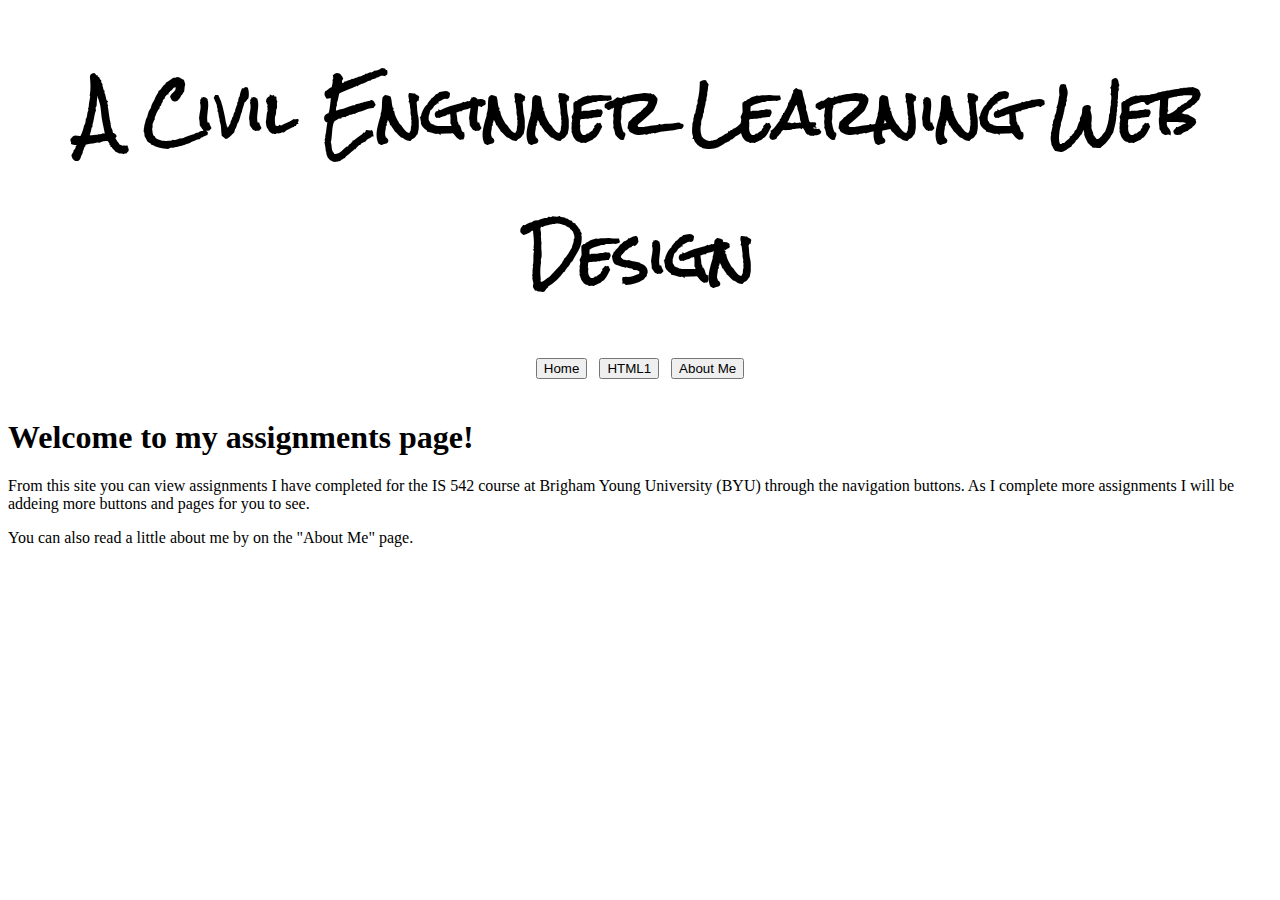
==== index.html @ 714d83fb "Added Google Fonts" ====
<!DOCTYPE html>
<html>
<head>
    <title>Project 1 Home</title>
    <meta charset="UTF-8" />
    <link href="styles/mainStyles.css" rel="stylesheet" />
    <link href='http://fonts.googleapis.com/css?family=Permanent+Marker|Muli|Happy+Monkey|IM+Fell+English|Rock+Salt' rel='stylesheet' type='text/css'>
</head>
<body>
	<header>
		<h1>A Civil Enginner Learning Web Design</h1>
		<nav>
			<a href="index.html"><button>Home</button></a>
			<a href="html1.html"><button>HTML1</button></a>
			<a href="aboutMe.html"><button>About Me</button></a>
		</nav>
	</header>
	<section id="homeSec" class="normalText">
		<h1>Welcome to my assignments page!</h1>
		<p>
			From this site you can view assignments I have completed for the IS 542 course at Brigham Young University (BYU) through the navigation buttons. As I complete more assignments I will be addeing more buttons and pages for you to see.
		</p>
		<p>
			You can also read a little about me by on the "About Me" page.
		</p>
	</section>
</body>
<script src="js/mainJS.js" type="text/javascript"></script>
<noscript>Hey you need to enable JavaScripts if you want to view this web page.</noscript>
</html>
---- styles/mainStyles.css ----
#aboutMeSec section{
	height:150px;
	width: 100%;
	border: 20px;
	border-color: black;
	transition: 1s;
}
#aboutMeSec img{
	height: 100%;
	float: left;
	padding-right: 50px;
}
/*
font-family: 'Permanent Marker', cursive;
font-family: 'Muli', sans-serif;
font-family: 'Happy Monkey', cursive;
font-family: 'IM Fell English', serif;
font-family: 'Rock Salt', cursive;
 */
#aboutMeSec p{
	padding-left: 15px;
}
header{
	position: relative;
	float: top;
	width: 100%;
	font-family:'Rock Salt',cursive;
	text-align: center;
	font-size: 30px;
}
header h1{
	10em;
	margin-bottom: 0px;
}

#aboutMeSec section:hover{
	height: 200px;
	transition: height 1s;
	font-size: large;
	margin: 0px;
	border: 0px;
	padding: 0px;
	color: blue;
	font-size: 20px;
}

#contentNavAndText{
	width: 100%
	position: absolute;
}
#contentNavAndText h1{
	font-family: 'Permanent Marker';
}
#contentNavAndText a,h2{
	font-family: 'Permanent Marker';
	color: black;
	font-size: 18px;
}
#docNav{
	position: fixed;
	width: 20%;
	/*border-right: solid;
	border-color:#000000;
	border-width:10px;*/
}
#html1Sec{
	width: 80%;
	margin: 0px;
	position: absolute;
	right: 0px;
	float: left;
	overflow:hidden;
}
/*
html{
	background: url(../images/water.jpg) no-repeat center center fixed; 
  -webkit-background-size: cover;
  -moz-background-size: cover;
  -o-background-size: cover;
  background-size: cover;
}
*/
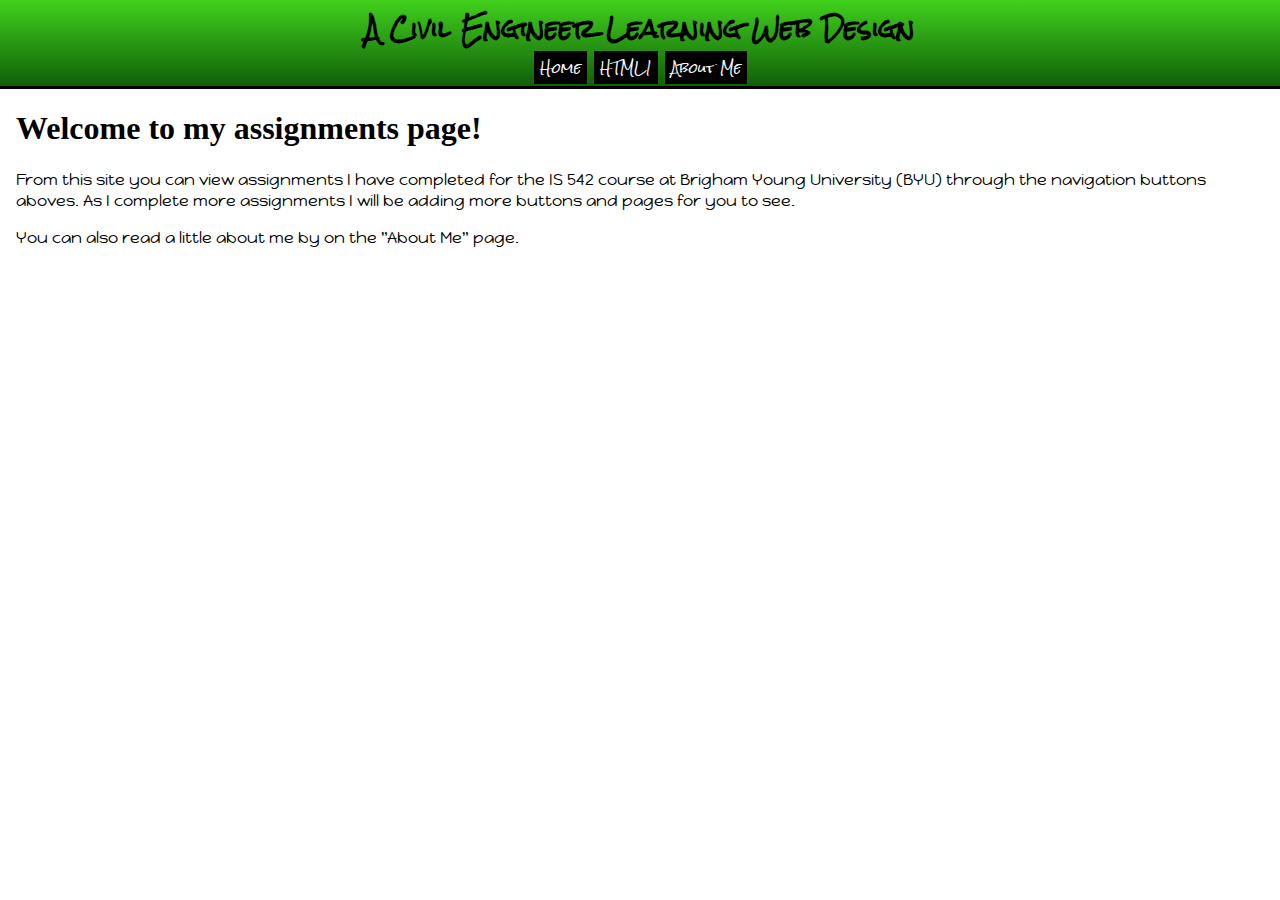
==== commit 217466b7: "Spelling corrections" ====
--- a/index.html
+++ b/index.html
@@ -8,7 +8,7 @@
 </head>
 <body>
 	<header>
-		<h1>A Civil Enginner Learning Web Design</h1>
+		<h1>A Civil Engineer Learning Web Design</h1>
 		<nav>
 			<a href="index.html"><button>Home</button></a>
 			<a href="html1.html"><button>HTML1</button></a>
@@ -18,7 +18,7 @@
 	<section id="homeSec" class="normalText">
 		<h1>Welcome to my assignments page!</h1>
 		<p>
-			From this site you can view assignments I have completed for the IS 542 course at Brigham Young University (BYU) through the navigation buttons. As I complete more assignments I will be addeing more buttons and pages for you to see.
+			From this site you can view assignments I have completed for the IS 542 course at Brigham Young University (BYU) through the navigation buttons aboves. As I complete more assignments I will be adding more buttons and pages for you to see.
 		</p>
 		<p>
 			You can also read a little about me by on the "About Me" page.
--- a/styles/mainStyles.css
+++ b/styles/mainStyles.css
@@ -1,15 +1,3 @@
-#aboutMeSec section{
-	height:150px;
-	width: 100%;
-	border: 20px;
-	border-color: black;
-	transition: 1s;
-}
-#aboutMeSec img{
-	height: 100%;
-	float: left;
-	padding-right: 50px;
-}
 /*
 font-family: 'Permanent Marker', cursive;
 font-family: 'Muli', sans-serif;
@@ -17,66 +5,163 @@
 font-family: 'IM Fell English', serif;
 font-family: 'Rock Salt', cursive;
  */
-#aboutMeSec p{
-	padding-left: 15px;
+/*This is the general styling section*/
+body{
+	margin:0 0 0 0;
 }
+h1, h2, h3{
+        font-family: 'Permanent Marker';
+}
+h2{
+	/*font-size:18px;*/
+	font-size:1.0em;
+}
+h3{
+	font-size: 1.0em;
+}
+p, li{
+        font-family:'Happy Monkey', cursive;
+        font-size:1.0em;
+}
+
 header{
-	position: relative;
-	float: top;
-	width: 100%;
-	font-family:'Rock Salt',cursive;
-	text-align: center;
-	font-size: 30px;
+	border-bottom-style:solid;
+    background: linear-gradient(rgb(65, 209, 29), rgb(16, 95, 9));
+}
+header nav a{
+	/*height: 30px;*/
+	margin: 0 0 0 0;
+	padding: 0 0 0 0;
+}
+header, header h1{
+        position: static;
+        top: 0px;
+        width: 100%;
+        font-family:'Rock Salt',cursive;
+        text-align: center;
+        font-size: 100%;
 }
 header h1{
-	10em;
-	margin-bottom: 0px;
+        height:2em;
+        margin-bottom: 0px;
+        margin-top: 0px;
+        font-size:1.5em;
+}
+/*This is the main navigation styling*/
+header button{
+	font-family:'Rock Salt',cursive;
+	background:#000000;
+	border:#000000;
+	color: rgb(247, 247, 247);
+}
+header button:hover{
+	background:rgb(20, 111, 34);
+}
+/*This is the Home page styling*/
+#homeSec{
+	margin:1em;
+}
+/*This is the About Me page styling*/
+#aboutMeSec h1{
+	text-decoration:underline;
+	margin-left:1em;
+}
+.contactMe{
+        font-family:'Muli', sans-serif;
+        text-decoration: none;
+        float:left;
+        margin-left:1em;
+}
+div.txtWithImg {
+	margin: 1em;
+	position: relative;
+	width: 30em;
+	height: 20em;
+	border: 0.2em solid #000;
+	overflow: hidden;
+	float: left;
+}	
+	div.txtWithImg div img{
+		height:100%;
+	}
+	div.txtWithImg div {
+		width: 100%;
+		height: 100%;
+		position: absolute;
+		top: 0;
+		left: 0;
+   		-webkit-transition: left 1s ease-in-out;
+   		-ms-transition: left 1s ease-in-out;
+   		-moz-transition: left 1s ease-in-out;
+   		-o-transition: left 1s ease-in-out;
+   		transition: left 1s ease-in-out;
+   		background: linear-gradient(rgb(237, 243, 235), rgb(183, 187, 182));
+	}
+	div.txtWithImg div.imgTxt{
+		font-family: 'Happy Monkey', cursive;
+		width: 28em;
+		height: 18em;
+		padding: 1em;
+		text-align:justify;
+		font-size:1.0em;
+	}
+	div.txtWithImg div.txtImg {
+		text-align:center;
+		z-index: 1000;
+	}		
+	
+div.txtWithImg:hover div.txtImg {
+	-webkit-transition: left 1s ease-in-out;
+	-ms-transition: left 1s ease-in-out;
+	-moz-transition: left 1s ease-in-out;
+	-o-transition: left 1s ease-in-out;
+	-webkit-transition: left 1s ease-in-out;
+	left: -40em;
 }
 
-#aboutMeSec section:hover{
-	height: 200px;
-	transition: height 1s;
-	font-size: large;
-	margin: 0px;
-	border: 0px;
-	padding: 0px;
-	color: blue;
-	font-size: 20px;
+/*This is the HTML1 page styling*/
+#contentNavAndText{
+        width: 100%
+        position: absolute;
 }
 
-#contentNavAndText{
-	width: 100%
-	position: absolute;
+
+#contentNavAndText a{
+        font-family: 'Permanent Marker';
+        color: black;
+        text-decoration:none;
 }
-#contentNavAndText h1{
-	font-family: 'Permanent Marker';
-}
-#contentNavAndText a,h2{
-	font-family: 'Permanent Marker';
-	color: black;
-	font-size: 18px;
+#contentNavAndText a:hover{
+        color:#0000FF;
+        font-size:1.2em;
 }
 #docNav{
-	position: fixed;
-	width: 20%;
-	/*border-right: solid;
-	border-color:#000000;
-	border-width:10px;*/
+        position: fixed;
+        width: 14%;
+        overflow:auto;
+        margin-left: 2%;
+        margin-right: 2%
+        /*border-right: solid;
+        border-color:#000000;
+        border-width:10px;*/
 }
 #html1Sec{
-	width: 80%;
-	margin: 0px;
-	position: absolute;
-	right: 0px;
-	float: left;
-	overflow:hidden;
+        width: 80%;
+        margin: 0px;
+        position: absolute;
+        right: 0px;
+        float: left;
+        overflow:hidden;
+        border-left-style: solid;
+		padding-left: 2%;
 }
+
 /*
 html{
-	background: url(../images/water.jpg) no-repeat center center fixed; 
+        background: url(../images/water.jpg) no-repeat center center fixed; 
   -webkit-background-size: cover;
   -moz-background-size: cover;
   -o-background-size: cover;
   background-size: cover;
 }
-*/
+*/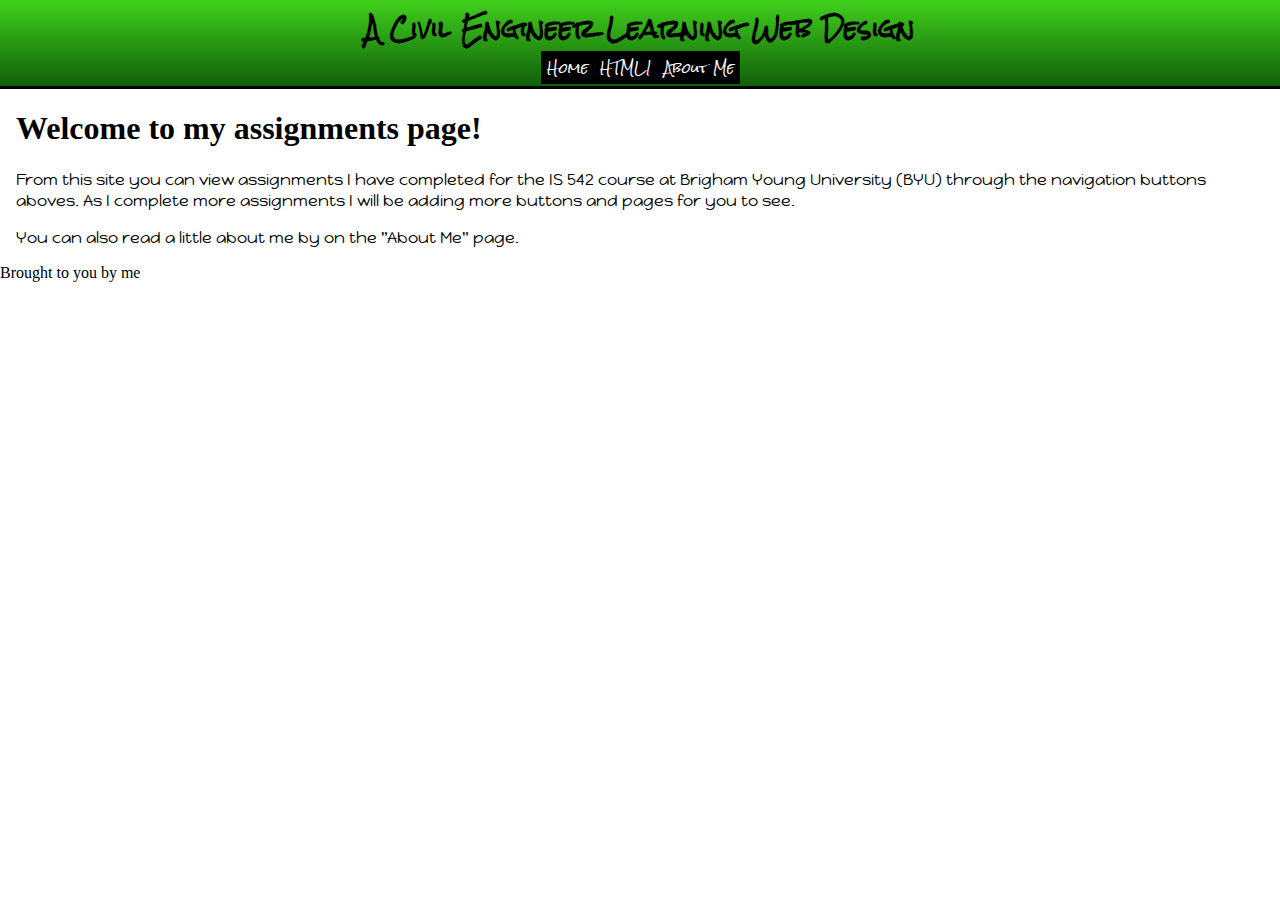
==== commit 60ea9fdb: "Added JavaScript" ====
--- a/index.html
+++ b/index.html
@@ -5,16 +5,10 @@
     <meta charset="UTF-8" />
     <link href="styles/mainStyles.css" rel="stylesheet" />
     <link href='http://fonts.googleapis.com/css?family=Permanent+Marker|Muli|Happy+Monkey|IM+Fell+English|Rock+Salt' rel='stylesheet' type='text/css'>
+	<script src="js/mainJS.js" type="text/javascript"></script>
 </head>
 <body>
-	<header>
-		<h1>A Civil Engineer Learning Web Design</h1>
-		<nav>
-			<a href="index.html"><button>Home</button></a>
-			<a href="html1.html"><button>HTML1</button></a>
-			<a href="aboutMe.html"><button>About Me</button></a>
-		</nav>
-	</header>
+<div id="content">
 	<section id="homeSec" class="normalText">
 		<h1>Welcome to my assignments page!</h1>
 		<p>
@@ -24,7 +18,8 @@
 			You can also read a little about me by on the "About Me" page.
 		</p>
 	</section>
+</div>
 </body>
-<script src="js/mainJS.js" type="text/javascript"></script>
+
 <noscript>Hey you need to enable JavaScripts if you want to view this web page.</noscript>
 </html>--- a/styles/mainStyles.css
+++ b/styles/mainStyles.css
@@ -26,6 +26,7 @@
 
 header{
 	border-bottom-style:solid;
+	background: rgb(65,209,29); /*this is for tablets*/
     background: linear-gradient(rgb(65, 209, 29), rgb(16, 95, 9));
 }
 header nav a{
@@ -90,6 +91,7 @@
 		position: absolute;
 		top: 0;
 		left: 0;
+		background: gray;/*this is for tablets*/
    		-webkit-transition: left 1s ease-in-out;
    		-ms-transition: left 1s ease-in-out;
    		-moz-transition: left 1s ease-in-out;
@@ -154,14 +156,4 @@
         overflow:hidden;
         border-left-style: solid;
 		padding-left: 2%;
-}
-
-/*
-html{
-        background: url(../images/water.jpg) no-repeat center center fixed; 
-  -webkit-background-size: cover;
-  -moz-background-size: cover;
-  -o-background-size: cover;
-  background-size: cover;
-}
-*/+}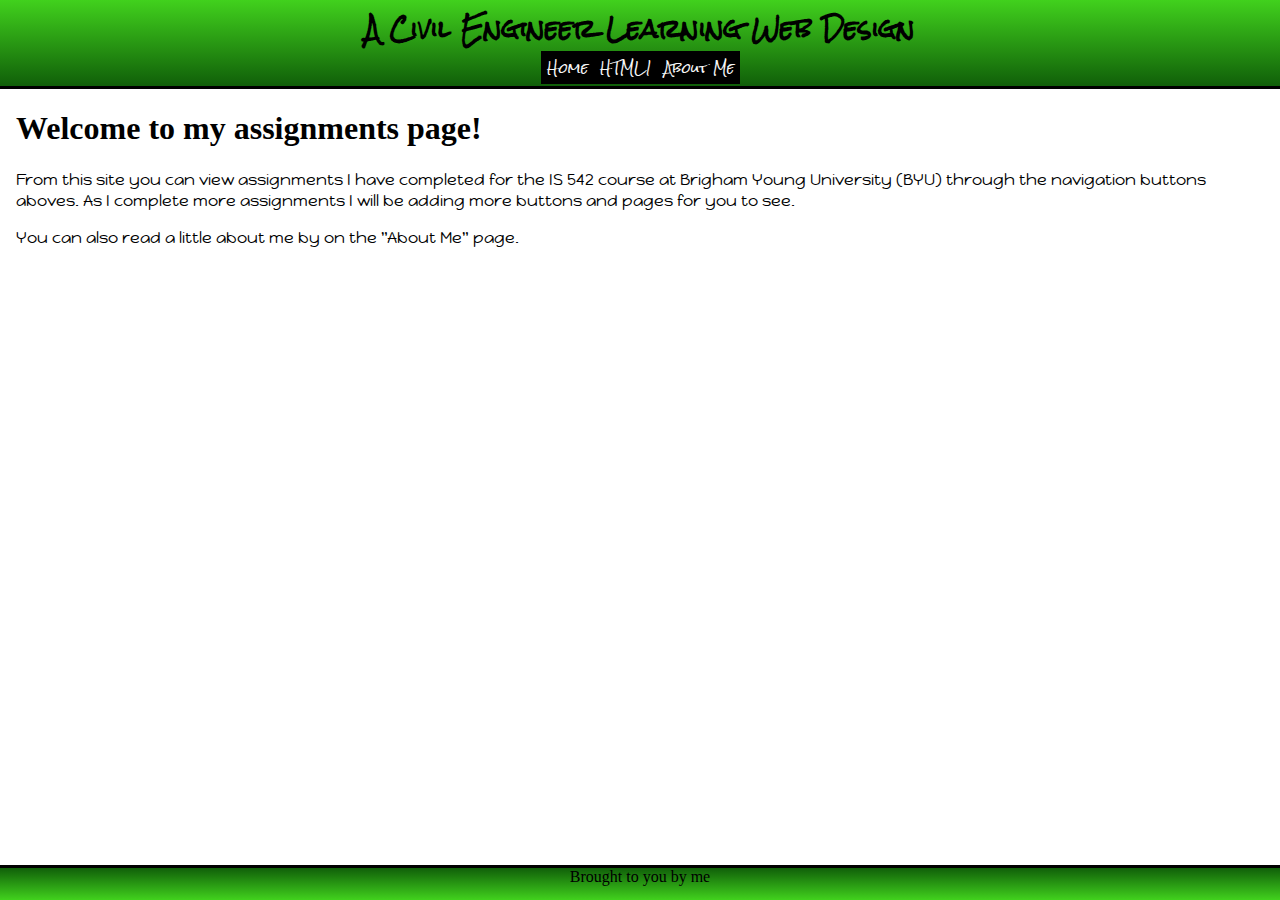
==== commit c766198e: "Added dynamic changing of titles" ====
--- a/index.html
+++ b/index.html
@@ -1,7 +1,7 @@
 <!DOCTYPE html>
 <html>
 <head>
-    <title>Project 1 Home</title>
+    <title> </title>
     <meta charset="UTF-8" />
     <link href="styles/mainStyles.css" rel="stylesheet" />
     <link href='http://fonts.googleapis.com/css?family=Permanent+Marker|Muli|Happy+Monkey|IM+Fell+English|Rock+Salt' rel='stylesheet' type='text/css'>
--- a/styles/mainStyles.css
+++ b/styles/mainStyles.css
@@ -48,6 +48,21 @@
         margin-top: 0px;
         font-size:1.5em;
 }
+#content{
+	padding-bottom: 2.5em;
+}
+/*This is the footer styling portion*/
+footer {
+	position: fixed;
+	border-top-style:solid;
+	background:rgb(65,209,29);/*this is for tablets*/
+	background:linear-gradient(rgb(16,95,9),rgb(65,209,29));
+	height: 2em;
+	width: 100%;
+	bottom: 0em;
+	z-index: 1000;
+	text-align: center;
+}
 /*This is the main navigation styling*/
 header button{
 	font-family:'Rock Salt',cursive;
@@ -63,6 +78,9 @@
 	margin:1em;
 }
 /*This is the About Me page styling*/
+#aboutMeSec{
+	text-align:center;
+}
 #aboutMeSec h1{
 	text-decoration:underline;
 	margin-left:1em;
@@ -72,7 +90,9 @@
         text-decoration: none;
         float:left;
         margin-left:1em;
-}
+        padding-bottom: 3em;
+}
+
 div.txtWithImg {
 	margin: 1em;
 	position: relative;
@@ -80,7 +100,7 @@
 	height: 20em;
 	border: 0.2em solid #000;
 	overflow: hidden;
-	float: left;
+	float:left;
 }	
 	div.txtWithImg div img{
 		height:100%;
@@ -156,4 +176,30 @@
         overflow:hidden;
         border-left-style: solid;
 		padding-left: 2%;
-}+		padding-bottom:3em;
+}
+/*notification styling*/
+#notification{
+	border-style:solid;
+	height:150px;
+	width:250px;
+	text-align: center;
+	left:35%;
+	top:40%;
+	position:fixed;
+	font-size:14px;
+	background-color:rgb(229,230,23);
+	z-index: 1000;
+}
+#notification h2{
+	font-family: 'IM Fell English', serif;
+}
+.noticeButton{
+	font-family: 'IM Fell English', serif;
+	background:#000000;
+	border:#000000;
+	color: rgb(247, 247, 247);
+}
+.noticeButton:hover{
+	color: rgb(299,230,23);
+}
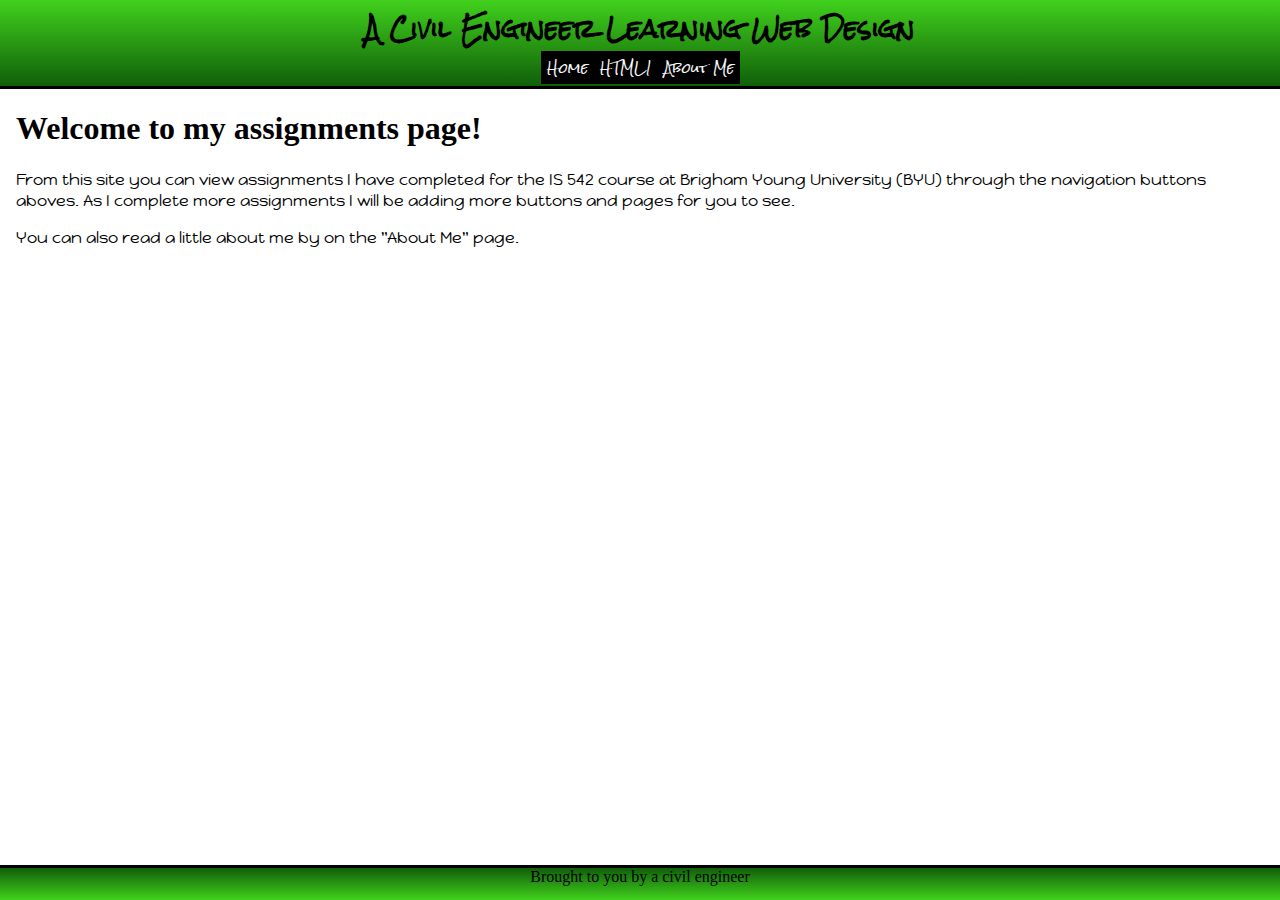
==== commit 28590693: "Editing more jQuery" ====
--- a/index.html
+++ b/index.html
@@ -1,11 +1,14 @@
 <!DOCTYPE html>
+<!--This is the home page-->
 <html>
 <head>
     <title> </title>
     <meta charset="UTF-8" />
     <link href="styles/mainStyles.css" rel="stylesheet" />
     <link href='http://fonts.googleapis.com/css?family=Permanent+Marker|Muli|Happy+Monkey|IM+Fell+English|Rock+Salt' rel='stylesheet' type='text/css'>
-	<script src="js/mainJS.js" type="text/javascript"></script>
+	
+	<script src="http://ajax.googleapis.com/ajax/libs/jquery/1.11.0/jquery.min.js">
+	</script>
 </head>
 <body>
 <div id="content">
@@ -20,6 +23,7 @@
 	</section>
 </div>
 </body>
-
+<script src="js/mainJS.js" type="text/javascript"></script>
+<script src="js/jQ.js" type="text/javascript"></script>
 <noscript>Hey you need to enable JavaScripts if you want to view this web page.</noscript>
 </html>--- a/styles/mainStyles.css
+++ b/styles/mainStyles.css
@@ -5,7 +5,9 @@
 font-family: 'IM Fell English', serif;
 font-family: 'Rock Salt', cursive;
  */
-/*This is the general styling section*/
+/*This is the general styling section
+ *Now I have added some stuff for the jQuery assignment
+ */
 body{
 	margin:0 0 0 0;
 }
@@ -142,12 +144,34 @@
 }
 
 /*This is the HTML1 page styling*/
+#accordionStatus{
+	font-family: 'Permanent Marker';
+	font-size: 0.9em;
+	color:rgb(20,111,34);
+}
+#accordionOpt button{
+	font-family:'Rock Salt',cursive;
+	background:#000000;
+	border:#000000;
+	color: rgb(247, 247, 247);
+}
+#accordionOpt button:hover{
+	background:rgb(20, 111, 34);
+}
+
+.reportText h2:hover{
+	background:#808080;
+}
+.reportText h2{
+	cursor: pointer;
+}
+.reportText div{
+	display: none;
+}
 #contentNavAndText{
         width: 100%
         position: absolute;
 }
-
-
 #contentNavAndText a{
         font-family: 'Permanent Marker';
         color: black;
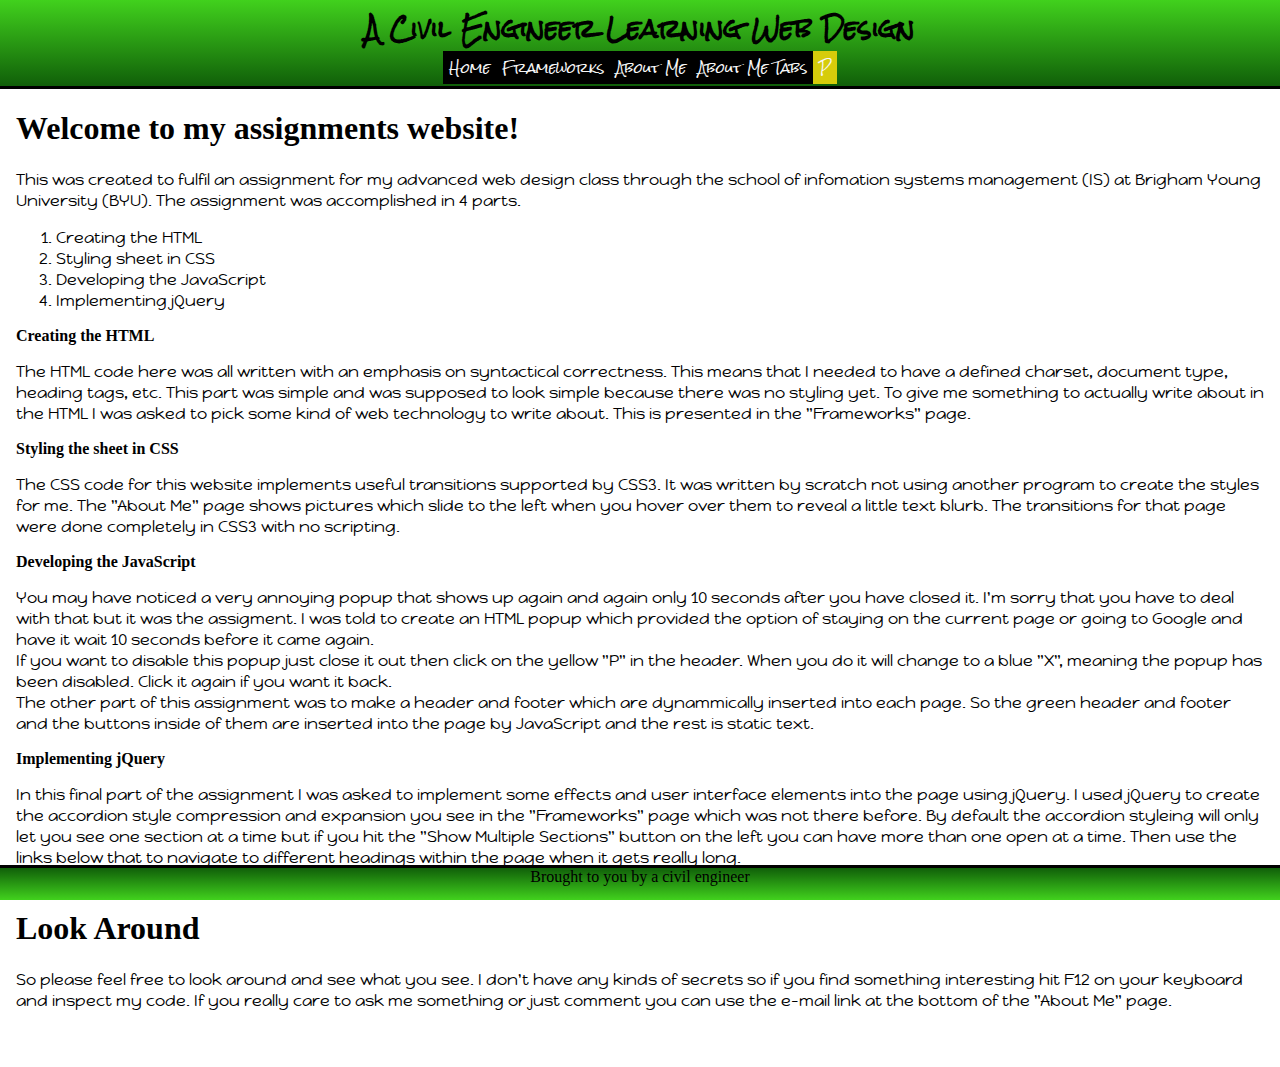
==== commit 4c62816f: "more jQuery changes and added an alertToogle button" ====
--- a/index.html
+++ b/index.html
@@ -4,26 +4,67 @@
 <head>
     <title> </title>
     <meta charset="UTF-8" />
-    <link href="styles/mainStyles.css" rel="stylesheet" />
+	<link href="styles/mainStyles.css" rel="stylesheet" />
     <link href='http://fonts.googleapis.com/css?family=Permanent+Marker|Muli|Happy+Monkey|IM+Fell+English|Rock+Salt' rel='stylesheet' type='text/css'>
 	
-	<script src="http://ajax.googleapis.com/ajax/libs/jquery/1.11.0/jquery.min.js">
-	</script>
+	<!--<script src="http://ajax.googleapis.com/ajax/libs/jquery/1.11.0/jquery.min.js"></script>-->
+	<script src="js/jquery-1.11.0.js"></script>
 </head>
 <body>
 <div id="content">
 	<section id="homeSec" class="normalText">
-		<h1>Welcome to my assignments page!</h1>
+		<h1>Welcome to my assignments website!</h1>
 		<p>
-			From this site you can view assignments I have completed for the IS 542 course at Brigham Young University (BYU) through the navigation buttons aboves. As I complete more assignments I will be adding more buttons and pages for you to see.
+			This was created to fulfil an assignment for my advanced web design class through the school of infomation systems management (IS) at 
+			Brigham Young University (BYU). The assignment was accomplished in 4 parts.
+			<ol>
+				<li>Creating the HTML</li>
+				<li>Styling sheet in CSS</li>
+				<li>Developing the JavaScript</li>
+				<li>Implementing jQuery</li>
+			</ol>
 		</p>
+		<h2>Creating the HTML</h2>
 		<p>
-			You can also read a little about me by on the "About Me" page.
+			The HTML code here was all written with an emphasis on syntactical correctness. This means that I needed to have a defined 
+			charset, document type, heading tags, etc. This part was simple and was supposed to look simple because there was no styling yet. To 
+			give me something to actually write about in the HTML I was asked to pick some kind of web technology to write about. This is presented 
+			in the "Frameworks" page. 
+		</p>
+		<h2>Styling the sheet in CSS</h2>
+		<p>
+			The CSS code for this website implements useful transitions supported by CSS3. It was written by scratch not using another program 
+			to create the styles for me. The "About Me" page shows pictures which slide to the left when you hover over them to reveal a little 
+			text blurb. The transitions for that page were done completely in CSS3 with no scripting.
+		</p>
+		<h2>Developing the JavaScript</h2>
+		<p>
+			You may have noticed a very annoying popup that shows up again and again only 10 seconds after you have closed it. I'm sorry that you have 
+			to deal with that but it was the assigment. I was told to create an HTML popup which provided the option of staying on the current page or 
+			going to Google and have it wait 10 seconds before it came again.<br />
+			If you want to disable this popup just close it out then click on the yellow "P" in the header. When you do it will change to a blue "X", meaning 
+			the popup has been disabled. Click it again if you want it back.<br />
+			The other part of this assignment was to make a header and footer which are dynammically inserted into each page. So the green header and footer and 
+			the buttons inside of them are inserted into the page by JavaScript and the rest is static text.
+		</p>
+		<h2>Implementing jQuery</h2>
+		<p>
+			In this final part of the assignment I was asked to implement some effects and user interface elements into the page using jQuery. I used jQuery to create 
+			the accordion style compression and expansion you see in the "Frameworks" page which was not there before. By default the accordion styleing will only let 
+			you see one section at a time but if you hit the "Show Multiple Sections" button on the left you can have more than one open at a time. Then use the links 
+			below that to navigate to different headings within the page when it gets really long.<br />
+			I also recreated the "About Me" page with tabs, resulting in the "About Me Tabs" page. They both have the same content but with different flavors.
+		</p>
+		<h1>Look Around</h1>
+		<p>
+			So please feel free to look around and see what you see. I don't have any kinds of secrets so if you find something interesting hit F12 on your keyboard and 
+			inspect my code. If you really care to ask me something or just comment you can use the e-mail link at the bottom of the "About Me" page.
 		</p>
 	</section>
 </div>
 </body>
 <script src="js/mainJS.js" type="text/javascript"></script>
 <script src="js/jQ.js" type="text/javascript"></script>
+
 <noscript>Hey you need to enable JavaScripts if you want to view this web page.</noscript>
 </html>--- a/styles/mainStyles.css
+++ b/styles/mainStyles.css
@@ -74,6 +74,10 @@
 }
 header button:hover{
 	background:rgb(20, 111, 34);
+}
+/*This is the alertToggle button styling*/
+#alertToggle{
+	background: rgb(214,204,11);
 }
 /*This is the Home page styling*/
 #homeSec{
@@ -205,7 +209,7 @@
 /*notification styling*/
 #notification{
 	border-style:solid;
-	height:150px;
+	height:200px;
 	width:250px;
 	text-align: center;
 	left:35%;
@@ -227,3 +231,21 @@
 .noticeButton:hover{
 	color: rgb(299,230,23);
 }
+/*This is the AboutMeTabs page styling*/
+.tags{
+	height:100%;
+}
+.tabImg{
+	height:100%;
+	float: left;
+	margin-right:20px;
+}
+.tabTxt{
+	height:100%;
+}
+#tabs{
+	height:100%;
+}
+.ui-widget-content{
+	border:none;
+}
